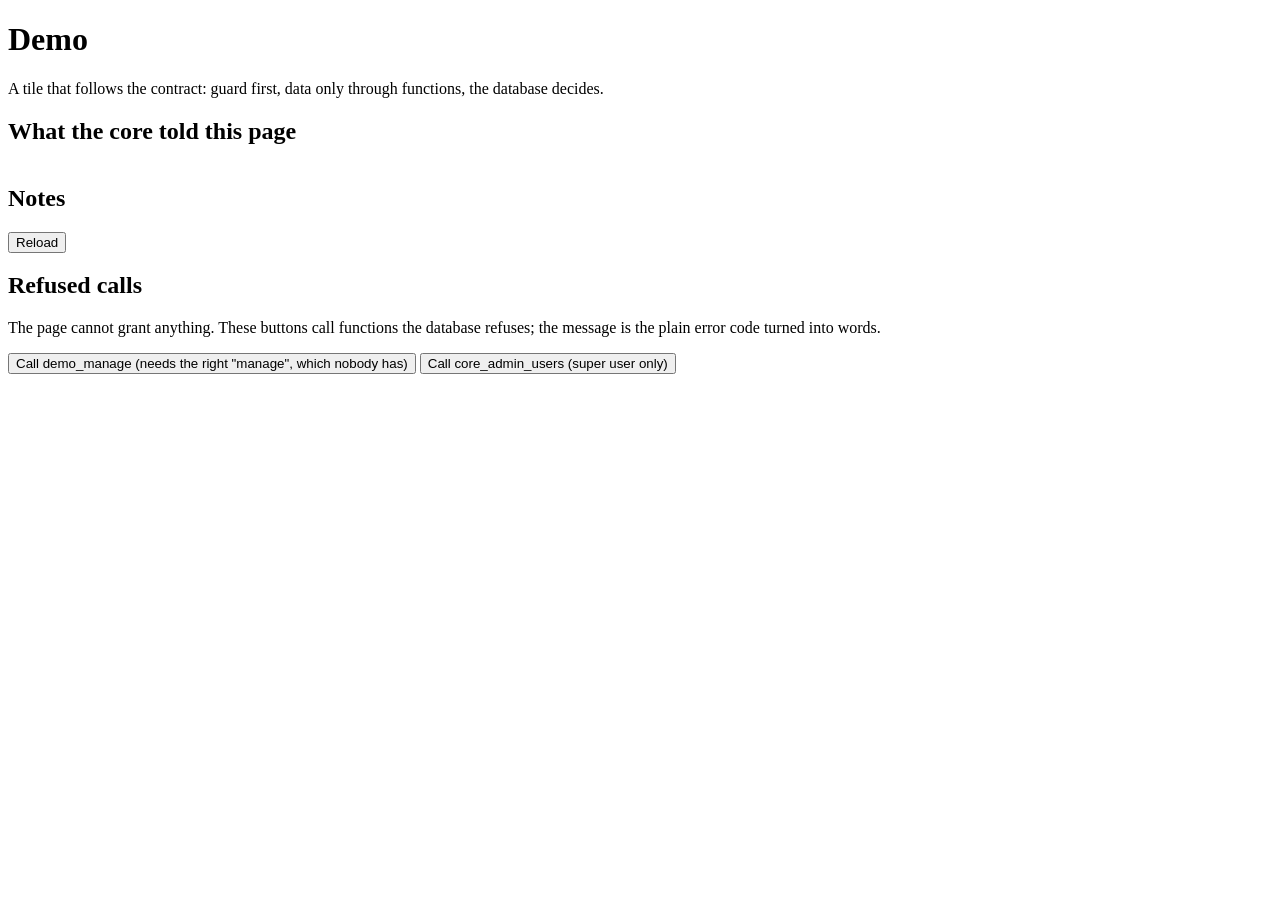
==== demo/index.html @ 5793846b "DAME core, step 1: rule book, database wall, pages, core/v1, local server, demo tile, tests" ====
<!doctype html>
<html lang="en" data-loading>
<head>
<meta http-equiv="Content-Security-Policy" content="default-src 'self'; script-src 'self'; style-src 'self'; img-src 'self' data: blob: https://cykpvtekrdfmqimtrcps.supabase.co; connect-src 'self' https://cykpvtekrdfmqimtrcps.supabase.co; font-src 'self'; object-src 'none'; base-uri 'none'; form-action 'self'">
<meta charset="utf-8">
<meta name="robots" content="noindex, nofollow">
<meta name="viewport" content="width=device-width, initial-scale=1">
<title>Demo - DAME</title>
<link rel="stylesheet" href="/dame-hub/core/v1/theme.css">
<link rel="stylesheet" href="/demo/assets/demo.css">
<link rel="icon" href="/dame-hub/core/v1/icons/mark.svg" type="image/svg+xml">
<script src="/dame-hub/core/v1/config.js" defer></script>
<script src="/dame-hub/core/v1/api.js" defer></script>
<script src="/dame-hub/core/v1/core.js" defer></script>
<script src="/demo/assets/demo.js" defer></script>
</head>
<body>
<header id="topbar"></header>
<main>
  <div class="page-head">
    <div>
      <h1>Demo</h1>
      <p class="muted">A tile that follows the contract: guard first, data only through functions, the database decides.</p>
    </div>
  </div>

  <div class="card" id="you">
    <h2>What the core told this page</h2>
    <dl class="demo-facts" id="facts"></dl>
  </div>

  <div class="card" id="add-card" hidden>
    <h2>Add a note</h2>
    <form id="add" novalidate>
      <div class="field">
        <label for="title">Title</label>
        <input id="title" maxlength="80" required>
      </div>
      <div class="field">
        <label for="body">Text</label>
        <textarea id="body" maxlength="2000"></textarea>
      </div>
      <p class="notice danger" id="add-error" hidden></p>
      <button class="btn primary" type="submit">Add</button>
    </form>
  </div>

  <div class="card">
    <div class="row between">
      <h2>Notes</h2>
      <button class="btn small" type="button" id="reload">Reload</button>
    </div>
    <div id="notes"></div>
  </div>

  <div class="card">
    <h2>Refused calls</h2>
    <p class="muted">The page cannot grant anything. These buttons call functions the database refuses; the message is the plain error code turned into words.</p>
    <div class="row">
      <button class="btn" type="button" id="try-manage">Call demo_manage (needs the right "manage", which nobody has)</button>
      <button class="btn" type="button" id="try-other">Call core_admin_users (super user only)</button>
    </div>
    <p class="notice" id="refused" hidden></p>
  </div>

  <div class="card" id="file-card" hidden>
    <h2>Private file</h2>
    <p class="muted">Uploads go to the private bucket <code>demo</code> under your own username; the bucket's policies decide.</p>
    <div class="row">
      <input type="file" id="file" aria-label="File to upload">
      <button class="btn" type="button" id="upload">Upload</button>
    </div>
    <div id="files"></div>
  </div>
</main>
</body>
</html>
---- demo/assets/demo.css ----
/* Demo tile styles. Tokens only; no colours of its own. */
.demo-facts { display: grid; grid-template-columns: max-content 1fr; gap: 6px 16px; margin: 0; }
.demo-facts dt { color: var(--text-2); }
.demo-facts dd { margin: 0; font-family: var(--mono); font-size: 0.92em; word-break: break-word; }
.demo-note { padding: var(--space-3) 0; border-bottom: 1px solid var(--line); }
.demo-note:last-child { border-bottom: 0; }
.demo-note .meta { color: var(--text-3); font-size: 0.85rem; }
.demo-note .text { white-space: pre-wrap; margin: 4px 0; }
.demo-file { display: flex; gap: 8px; align-items: center; padding: 6px 0; }
@media (max-width: 480px) { .demo-facts { grid-template-columns: 1fr; } }
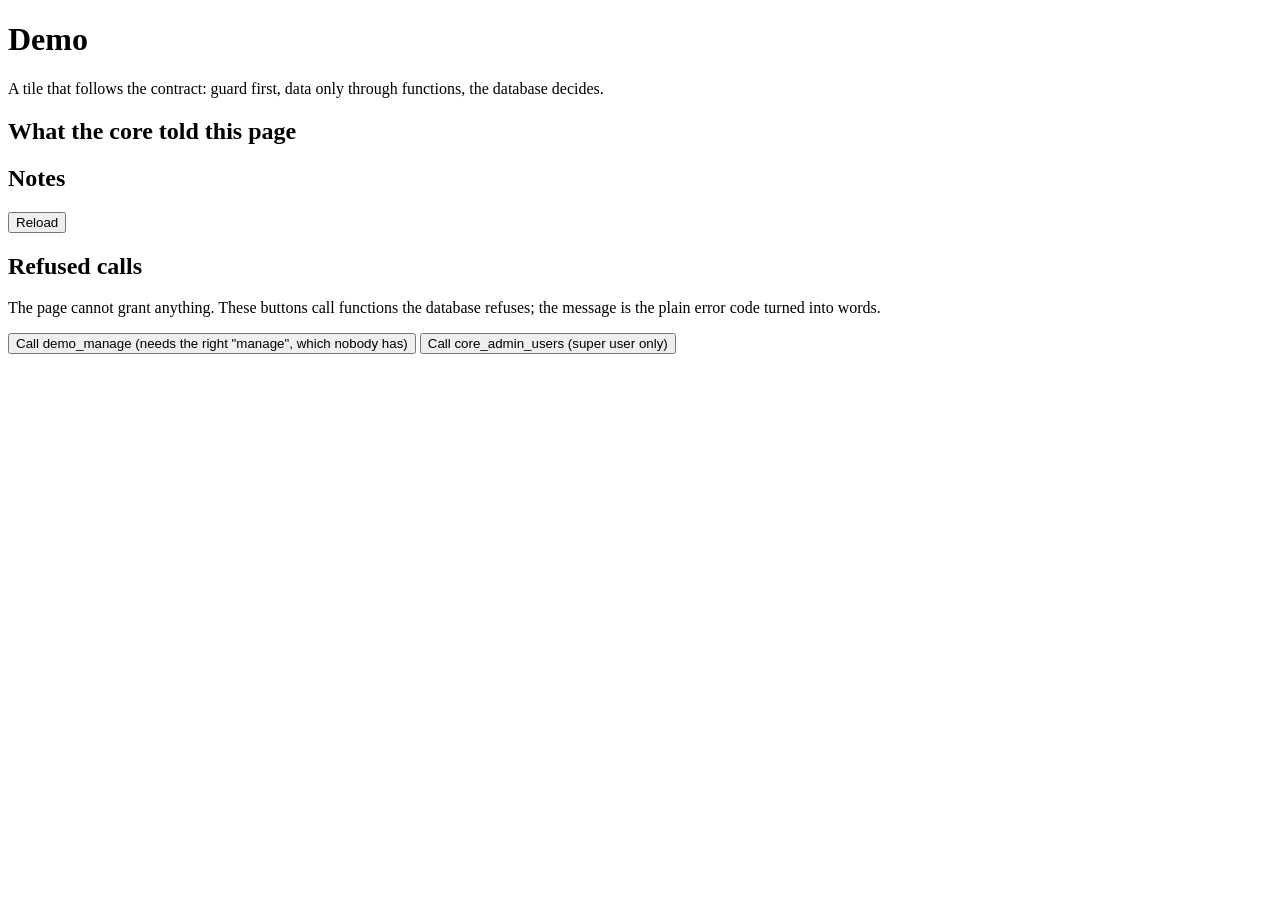
==== commit 7460965b: "Tools tile inside dame-hub: parts extractor, coil data extractor, container calculator, psychrometri" ====
--- a/demo/index.html
+++ b/demo/index.html
@@ -5,14 +5,15 @@
 <meta charset="utf-8">
 <meta name="robots" content="noindex, nofollow">
 <meta name="viewport" content="width=device-width, initial-scale=1">
-<title>Demo - DAME</title>
+<title>Demo - DAME HUB</title>
 <link rel="stylesheet" href="/dame-hub/core/v1/theme.css">
-<link rel="stylesheet" href="/demo/assets/demo.css">
-<link rel="icon" href="/dame-hub/core/v1/icons/mark.svg" type="image/svg+xml">
+<link rel="stylesheet" href="/dame-hub/demo/assets/demo.css">
+<link rel="icon" href="/dame-hub/core/v1/icons/favicon.svg" type="image/svg+xml">
+<link rel="apple-touch-icon" href="/dame-hub/core/v1/icons/apple-touch-icon.png">
 <script src="/dame-hub/core/v1/config.js" defer></script>
 <script src="/dame-hub/core/v1/api.js" defer></script>
 <script src="/dame-hub/core/v1/core.js" defer></script>
-<script src="/demo/assets/demo.js" defer></script>
+<script src="/dame-hub/demo/assets/demo.js" defer></script>
 </head>
 <body>
 <header id="topbar"></header>
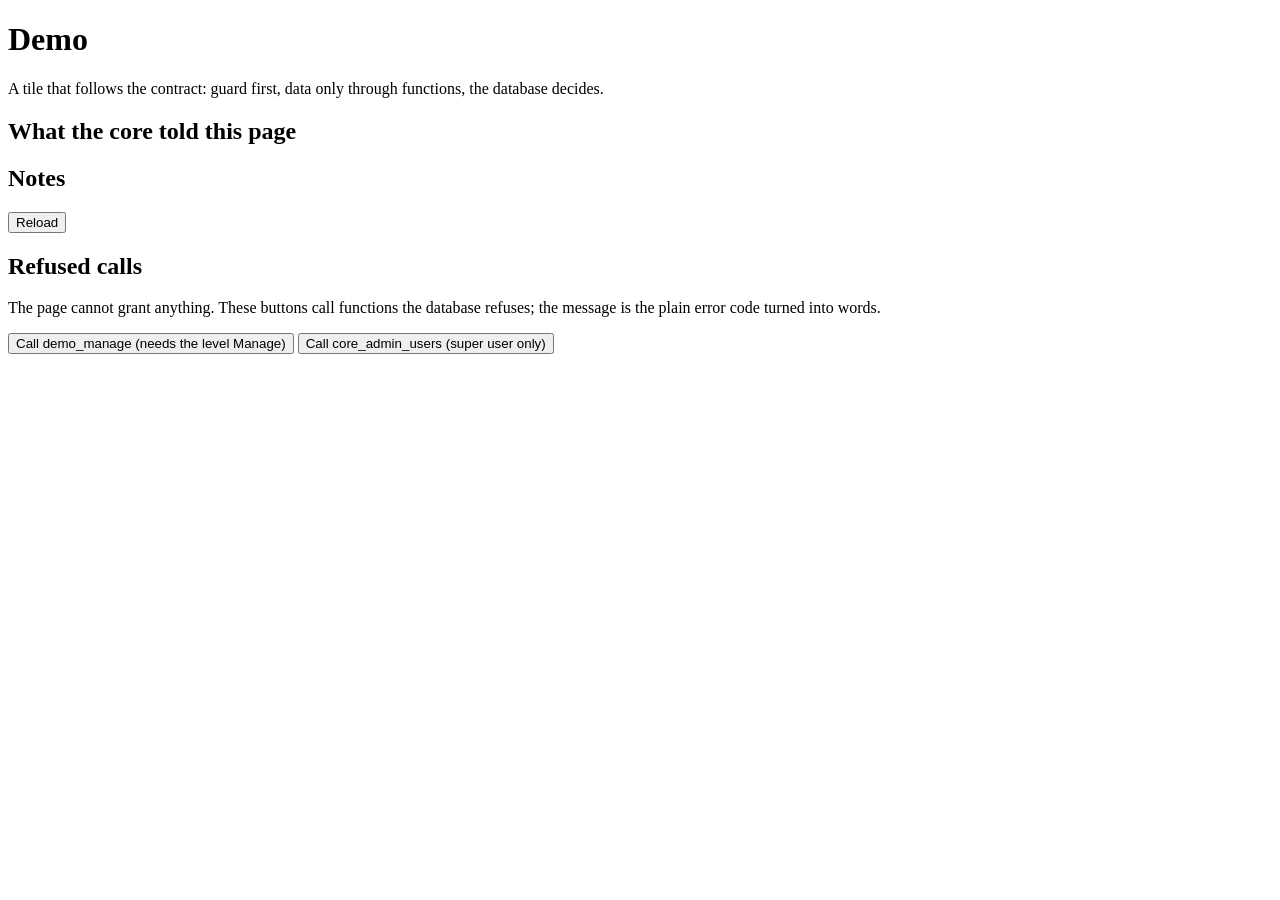
==== commit 2466faf9: "One access model for every tile: levels, groups, containers, the Access panel (011) - db/core/011_ac" ====
--- a/demo/index.html
+++ b/demo/index.html
@@ -4,7 +4,8 @@
 <meta http-equiv="Content-Security-Policy" content="default-src 'self'; script-src 'self'; style-src 'self'; img-src 'self' data: blob: https://cykpvtekrdfmqimtrcps.supabase.co; connect-src 'self' https://cykpvtekrdfmqimtrcps.supabase.co; font-src 'self'; object-src 'none'; base-uri 'none'; form-action 'self'">
 <meta charset="utf-8">
 <meta name="robots" content="noindex, nofollow">
-<meta name="viewport" content="width=device-width, initial-scale=1">
+<meta name="viewport" content="width=device-width, initial-scale=1, viewport-fit=cover">
+<meta name="theme-color" content="#F3F7FA">
 <title>Demo - DAME HUB</title>
 <link rel="stylesheet" href="/dame-hub/core/v1/theme.css">
 <link rel="stylesheet" href="/dame-hub/demo/assets/demo.css">
@@ -58,7 +59,7 @@
     <h2>Refused calls</h2>
     <p class="muted">The page cannot grant anything. These buttons call functions the database refuses; the message is the plain error code turned into words.</p>
     <div class="row">
-      <button class="btn" type="button" id="try-manage">Call demo_manage (needs the right "manage", which nobody has)</button>
+      <button class="btn" type="button" id="try-manage">Call demo_manage (needs the level Manage)</button>
       <button class="btn" type="button" id="try-other">Call core_admin_users (super user only)</button>
     </div>
     <p class="notice" id="refused" hidden></p>
